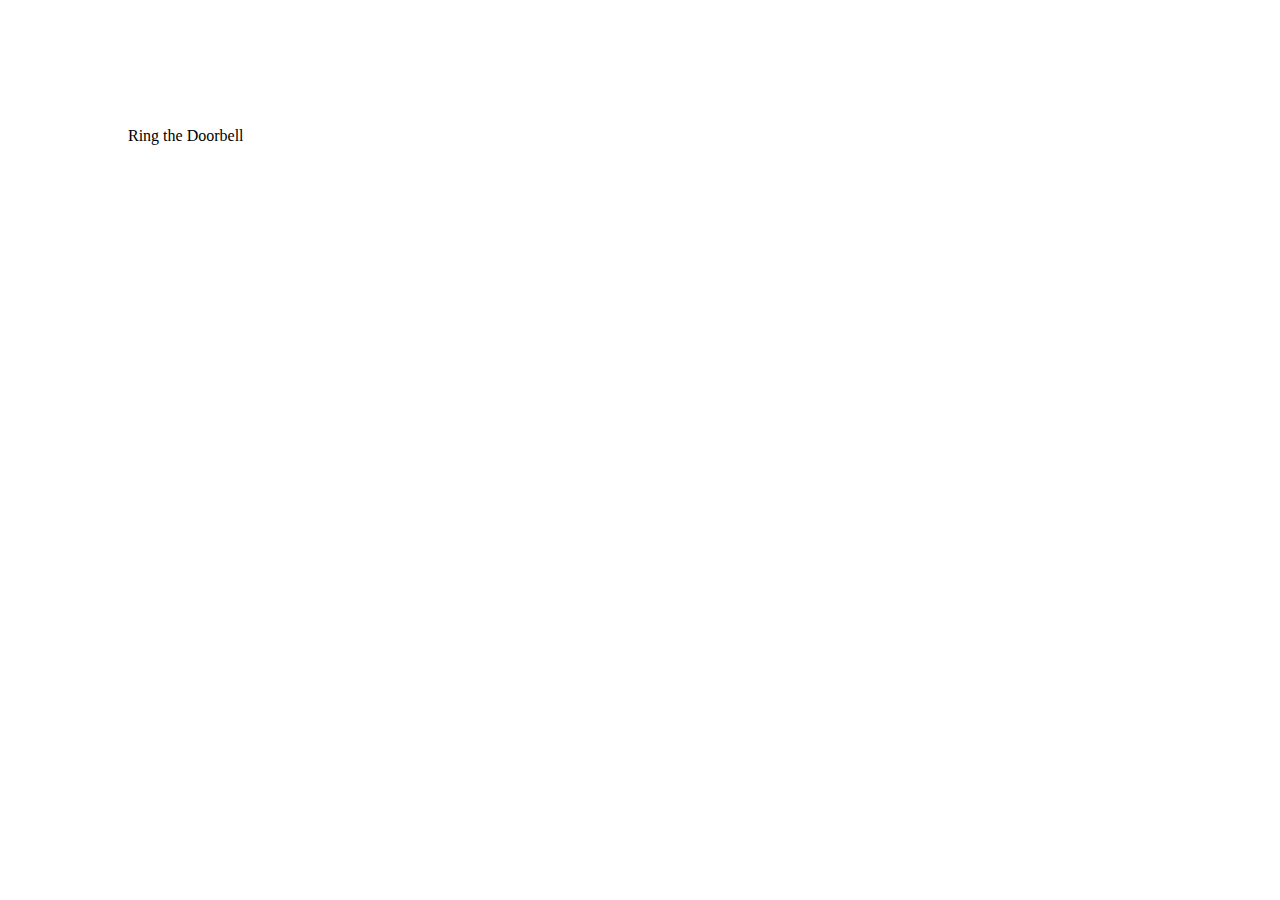
==== pp-04/index.html @ 9c0943e8 "Merge branch 'master' of https://github.com/itmd-361-2018/fwd-production-problems" ====
<!DOCTYPE html>
<html lang="en" class="nojs">
<head>
  <title>Unobtrusive JavaScript</title>
  <meta charset="utf-8" />
  <meta name="viewport" content="width=device-width,initial-scale=1.0,shrink-to-fit=no" />
  <link rel="stylesheet" media="screen" href="css/screen.css" /></head>
<body>
  <p onclick="ringDoorbell();">Ring the Doorbell</p>
  <script src="site.js"></script>
</body>
</html>
---- pp-04/css/screen.css ----
/* http://meyerweb.com/eric/tools/css/reset/
   v2.0 | 20110126
   License: none (public domain)
*/
/* stylelint-disable*/
a,abbr,acronym,address,applet,article,aside,audio,b,big,blockquote,body,canvas,caption,center,cite,code,dd,del,details,dfn,div,dl,dt,em,embed,fieldset,figcaption,figure,footer,form,h1,h2,h3,h4,h5,h6,header,hgroup,html,i,iframe,img,ins,kbd,label,legend,li,mark,menu,nav,object,ol,output,p,pre,q,ruby,s,samp,section,small,span,strike,strong,sub,summary,sup,table,tbody,td,tfoot,th,thead,time,tr,tt,u,ul,var,video{margin:0;padding:0;border:0;font:inherit;vertical-align:baseline}article,aside,details,figcaption,figure,footer,header,hgroup,main,menu,nav,section{display:block}html{line-height:1}body{line-height:inherit}ol,ul{list-style:none}blockquote,q{quotes:none}blockquote:after,blockquote:before,q:after,q:before{content:'';content:none}table{border-collapse:collapse;border-spacing:0}
/* stylelint-enable */

/* ===== BASE STYLES ===== */


img {
  display: block;
  max-width: 100%;
}

body {
  padding: 10%;
}

/* ===== LAYOUT STYLES ===== */


/* ===== MODULAR STYLES ===== */


/* ===== STATE STYLES ===== */
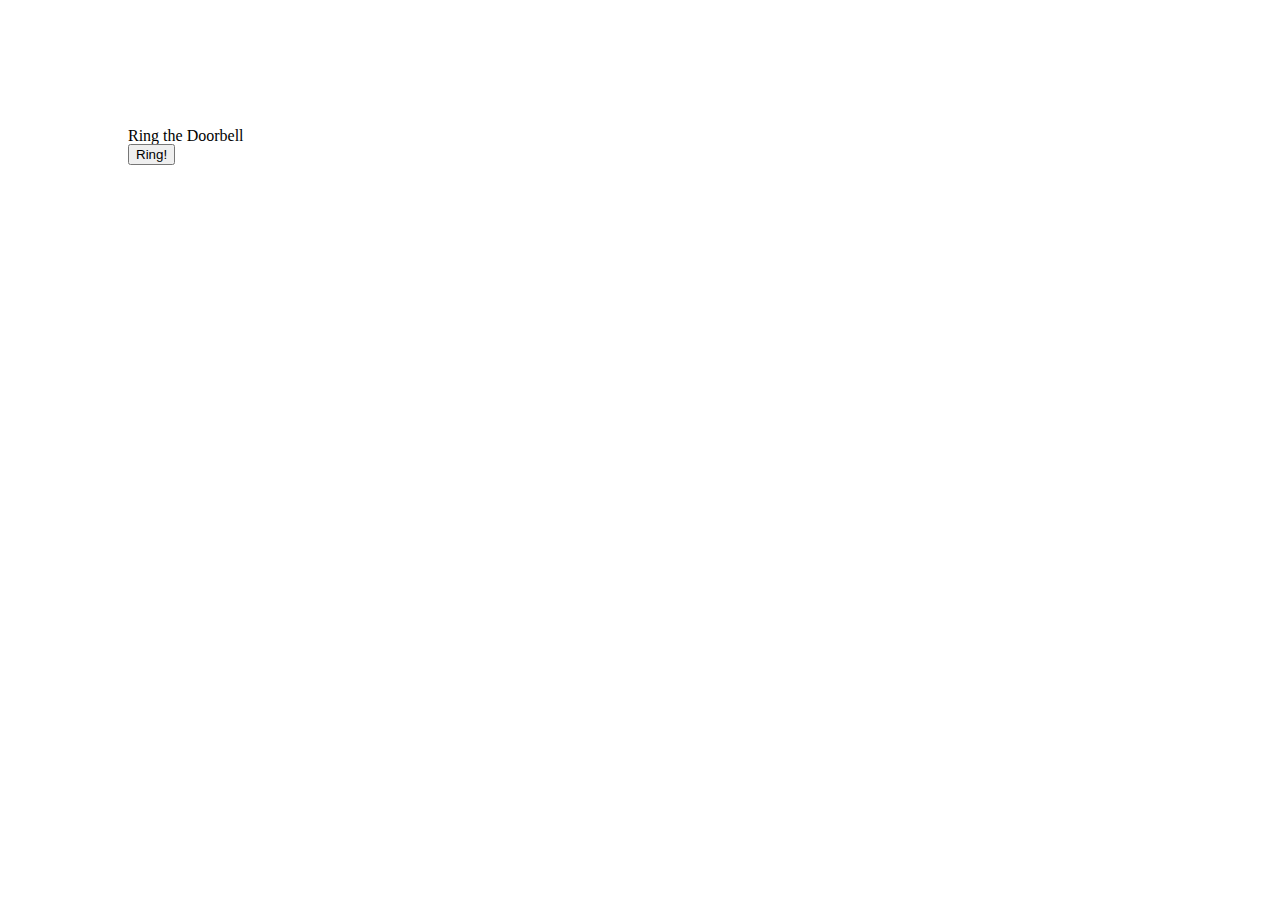
==== commit 9f59c6fa: "Passed linting on pp04" ====
--- a/pp-04/index.html
+++ b/pp-04/index.html
@@ -6,7 +6,8 @@
   <meta name="viewport" content="width=device-width,initial-scale=1.0,shrink-to-fit=no" />
   <link rel="stylesheet" media="screen" href="css/screen.css" /></head>
 <body>
-  <p onclick="ringDoorbell();">Ring the Doorbell</p>
+  <p id="bad">Ring the Doorbell</p>
+  <noscript id="doorbell-nojs"><audio controls src="./media/doorbell.mp3"></audio></noscript>
   <script src="site.js"></script>
 </body>
 </html>
--- a/pp-04/css/screen.css
+++ b/pp-04/css/screen.css
@@ -23,5 +23,7 @@
 
 /* ===== MODULAR STYLES ===== */
 
-
 /* ===== STATE STYLES ===== */
+.doorbell-button-js {
+  cursor: pointer;
+}
